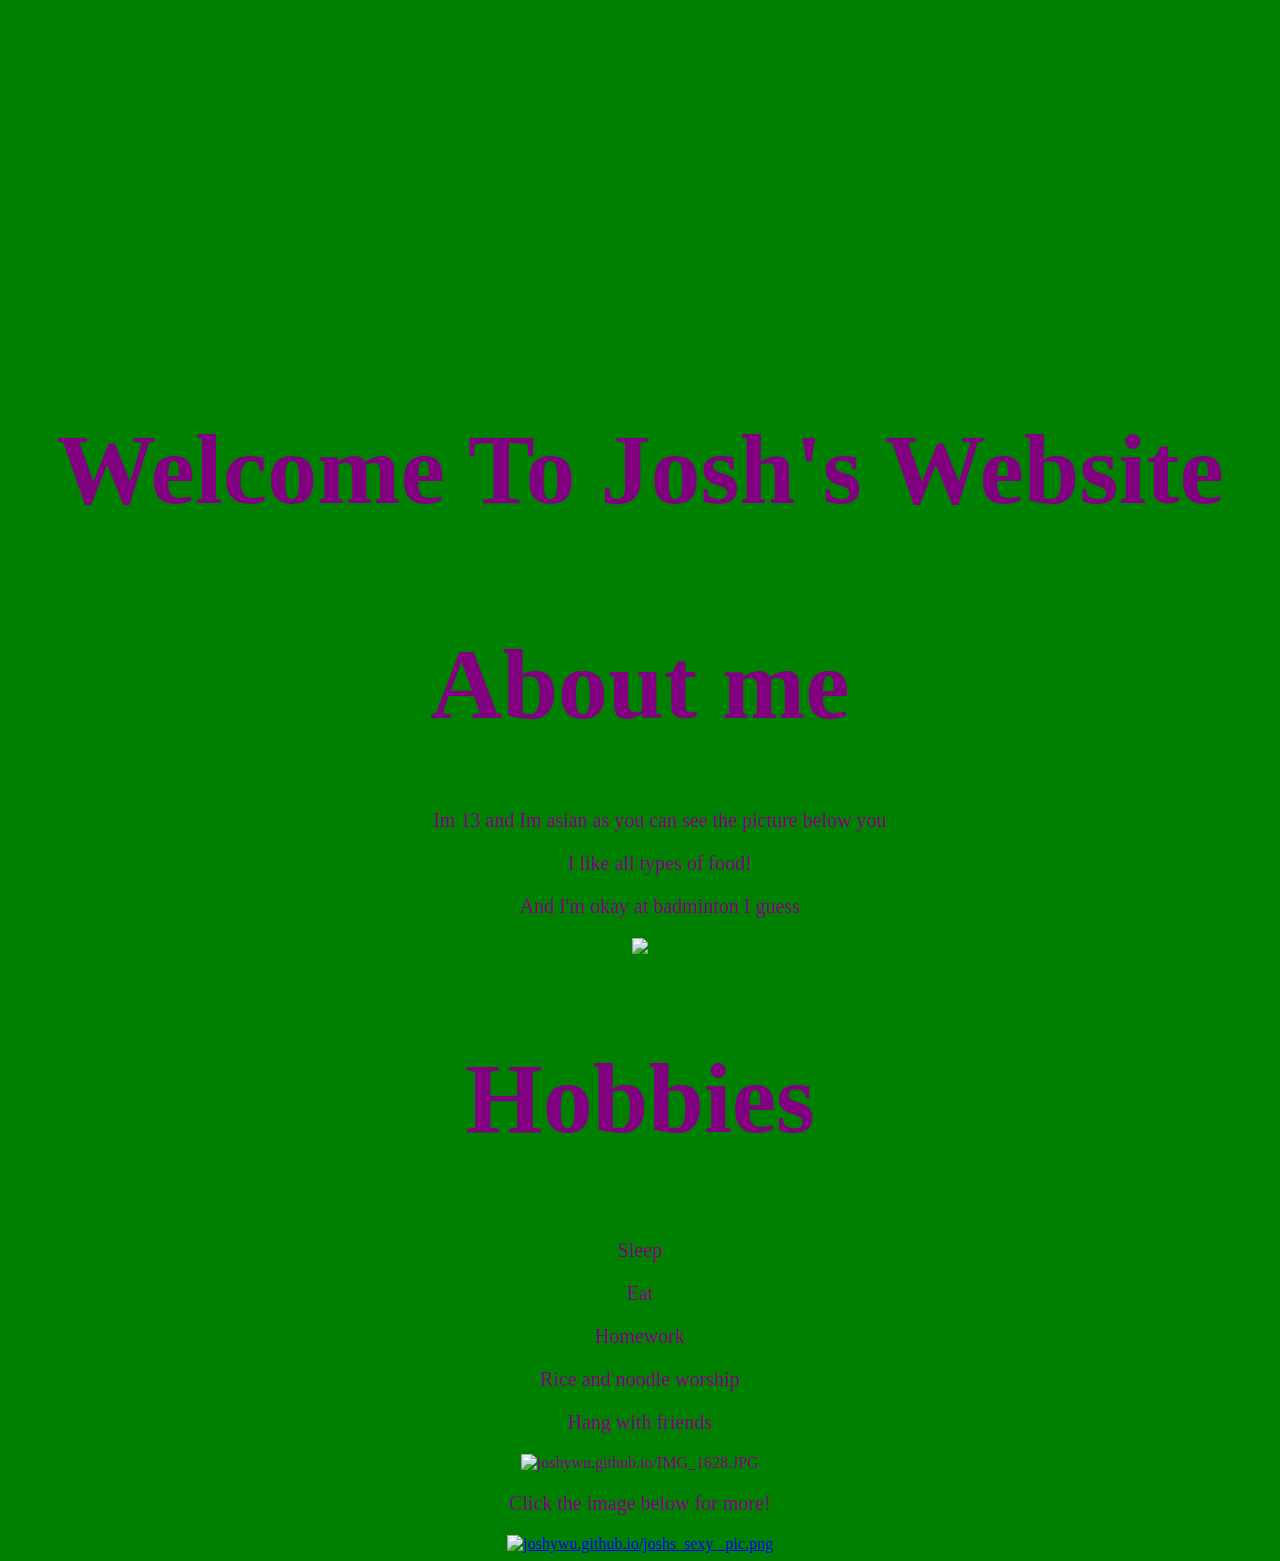
==== index.html @ a0c1f17f "Update index.html" ====
<!DOCTYPE html>
<html>
<head>
<title>joshywu.github.io</title>
<link rel="stylesheet" type="text/css" href="noob.css" media="screen">
 <script type="text/javascript" src="jquery-2.2.1.js"></script>
  <script type="text/javascript" src="min.js"></script>
    <script type="text/javascript" src="http://s3.amazonaws.com/codecademy-content/courses/hour-of-code/js/alphabet.js"></script>
 <script type="text/javascript" src="js.js"></script> 

<script type="text/javascript" src="js.js"></script>
</head>
<body style="background-color: green">

<canvas width='800px' height='300px'> </canvas>
<h3 style="font-size:100px;">Welcome To Josh's Website</h3>

<h1 style="font-size:100px;">About me</h1>
<ul>
<p style="font-family: Impact; font-size: 20px;">Im 13 and Im asian as you can see the picture below you</p>
<p style="font-family: Impact; font-size: 20px;">I like all types of food!</p>
<p style="font-family: Impact; font-size: 20px;">And I'm okay at badminton I guess</p>
</ul>
<img src="joshywu.github.io/IMG_20141106_160400.jpg" />
<h2 style="font-size: 100px;">Hobbies</h2>


<p class="hobbies";>Sleep</p>
<p class="hobbies";>Eat</p>
<p class="hobbies";>Homework</p>
<p class="hobbies";>Rice and noodle worship</p>
<p class="hobbies";>Hang with friends</p>
<img src="joshywu.github.io/IMG_1628.JPG" alt="joshywu.github.io/IMG_1628.JPG" height="600" width="600"/>

<P style="font-size:20px; font-family: Impact; color: purple">Click the image below for more!</P>
<a href="http://joshywu.github.io/more">
<img src="joshywu.github.io/joshs_sexy _pic.png" alt="joshywu.github.io/joshs_sexy _pic.png" height="700" width="700" />
</a>




                                                      



</body>
</html>
---- noob.css ----
.hobbies {
  font-family: Impact;
  font-size: 20px;
}

img {
  margin-left: auto;
  margin-right: auto;
}

body {
  color: purple;
  background: url("https://www.google.ca/search?espv=2&rlz=1C1CHFX_enCA517CA517&biw=1147&bih=900&tbm=isch&q=cool+backgrounds+for+tumblr&revid=1150812281&sa=X&ved=0ahUKEwiK6sqesunLAhXGw4MKHSwlAvEQ1QIIGw#imgrc=wjAartAaZspvTM%3A") no-repeat center center fixed;
  -webkit-background-size: cover;
  -moz-background-size: cover;
  -o-background-size: cover;
  background-size: cover;
  text-align: center;
}
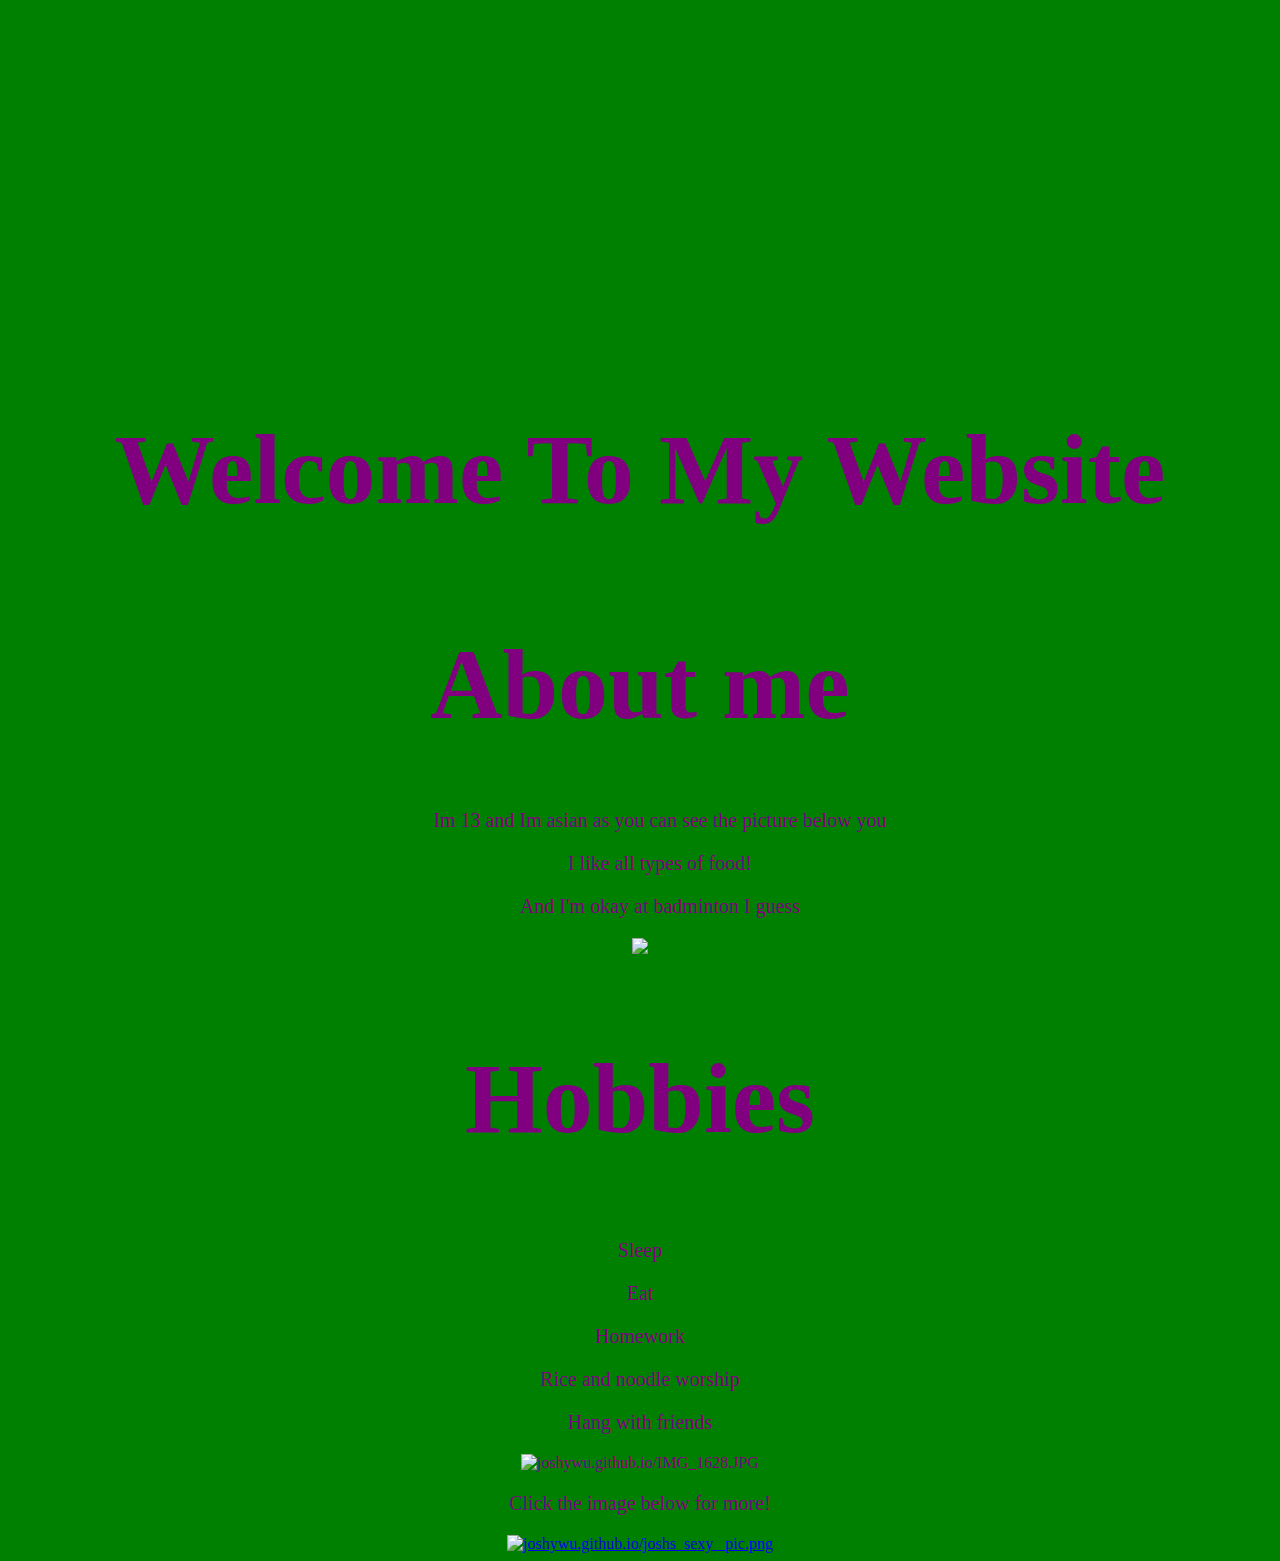
==== commit 39e5fad1: "Update index.html" ====
--- a/index.html
+++ b/index.html
@@ -13,7 +13,7 @@
 <body style="background-color: green">
 
 <canvas width='800px' height='300px'> </canvas>
-<h3 style="font-size:100px;">Welcome To Josh's Website</h3>
+<h3 style="font-size:100px;">Welcome To My Website</h3>
 
 <h1 style="font-size:100px;">About me</h1>
 <ul>
--- a/noob.css
+++ b/noob.css
@@ -10,7 +10,7 @@
 
 body {
   color: purple;
-  background: url("https://www.google.ca/search?espv=2&rlz=1C1CHFX_enCA517CA517&biw=1147&bih=900&tbm=isch&q=cool+backgrounds+for+tumblr&revid=1150812281&sa=X&ved=0ahUKEwiK6sqesunLAhXGw4MKHSwlAvEQ1QIIGw#imgrc=wjAartAaZspvTM%3A") no-repeat center center fixed;
+  background: url("https://s-media-cache-ak0.pinimg.com/736x/a6/ff/be/a6ffbeff2a012fb227d4dc70ba7301c9.jpg") no-repeat center center fixed;
   -webkit-background-size: cover;
   -moz-background-size: cover;
   -o-background-size: cover;
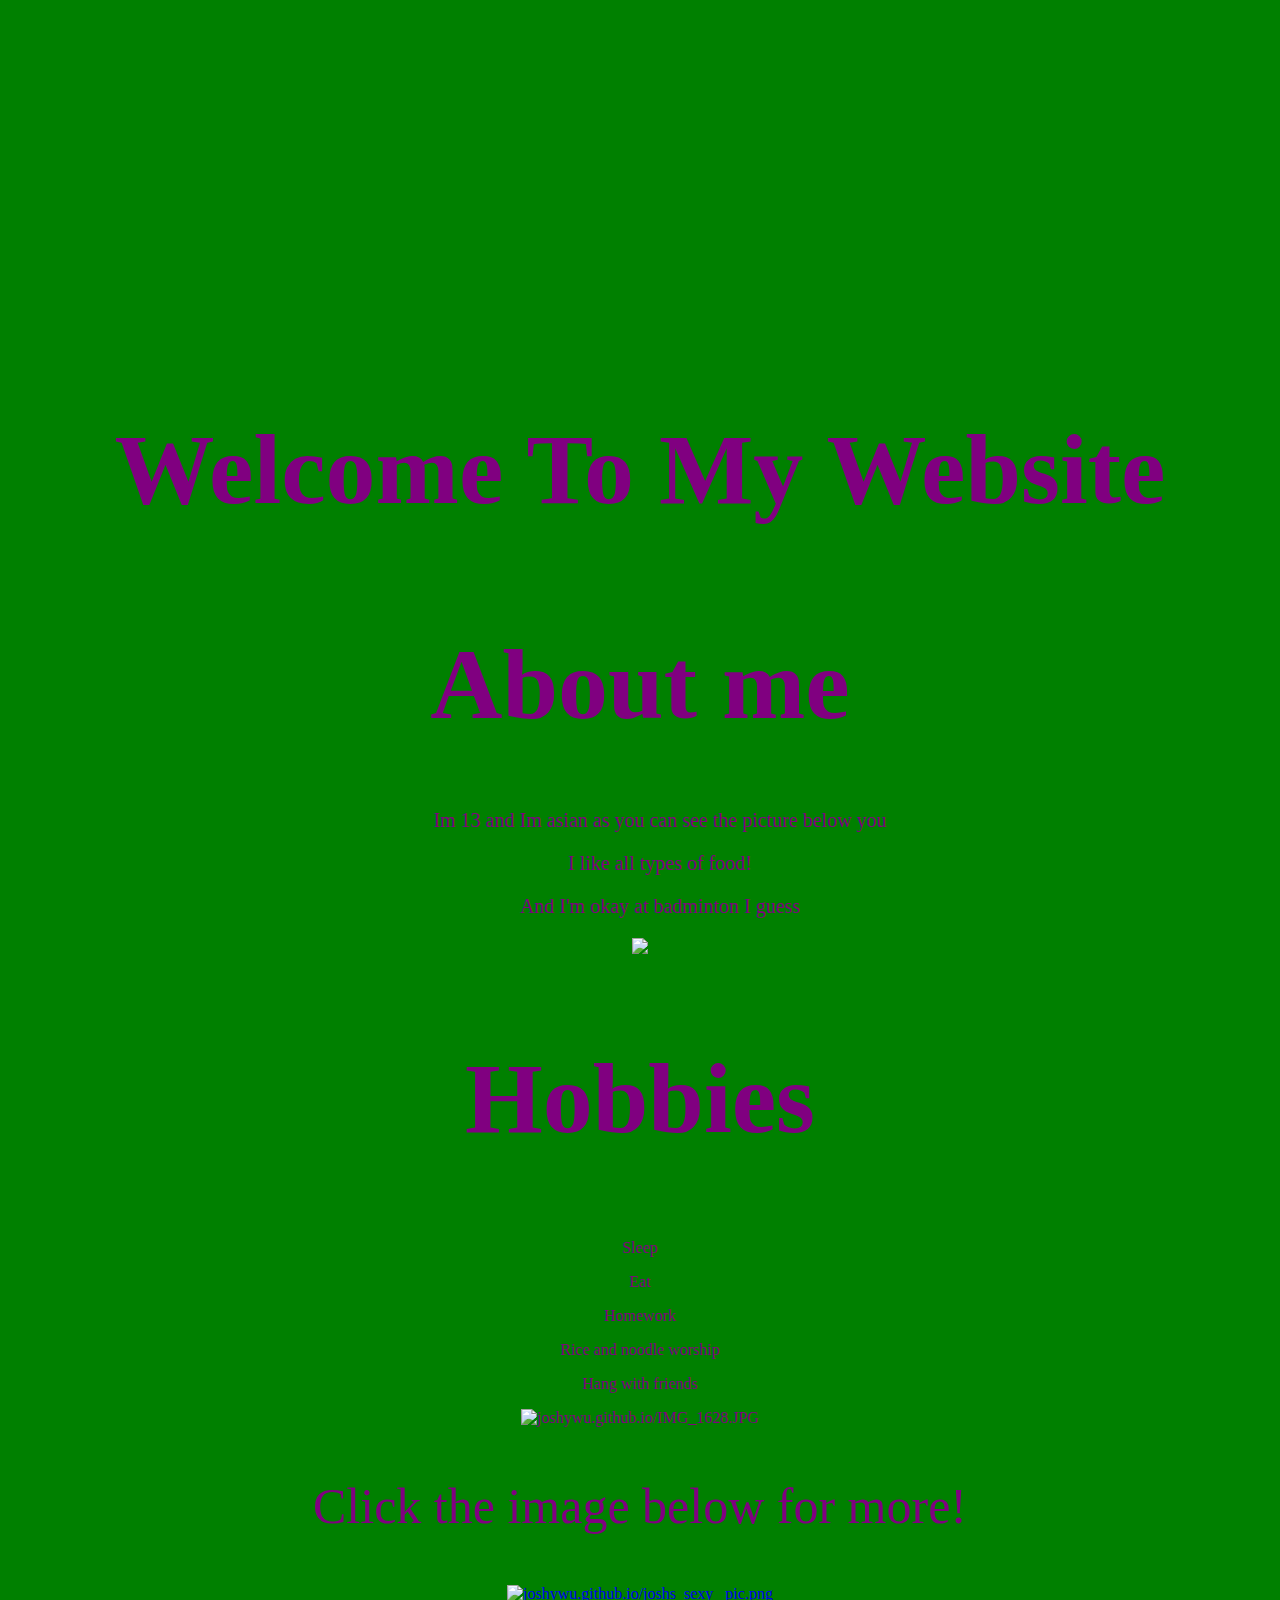
==== commit 908ea877: "Update index.html" ====
--- a/index.html
+++ b/index.html
@@ -17,22 +17,22 @@
 
 <h1 style="font-size:100px;">About me</h1>
 <ul>
-<p style="font-family: Impact; font-size: 20px;">Im 13 and Im asian as you can see the picture below you</p>
-<p style="font-family: Impact; font-size: 20px;">I like all types of food!</p>
-<p style="font-family: Impact; font-size: 20px;">And I'm okay at badminton I guess</p>
+<p style="font-size: 20px;">Im 13 and Im asian as you can see the picture below you</p>
+<p style="font-size: 20px;">I like all types of food!</p>
+<p style="font-size: 20px;">And I'm okay at badminton I guess</p>
 </ul>
 <img src="joshywu.github.io/IMG_20141106_160400.jpg" />
 <h2 style="font-size: 100px;">Hobbies</h2>
 
 
-<p class="hobbies";>Sleep</p>
-<p class="hobbies";>Eat</p>
-<p class="hobbies";>Homework</p>
-<p class="hobbies";>Rice and noodle worship</p>
-<p class="hobbies";>Hang with friends</p>
+<p>Sleep</p>
+<p>Eat</p>
+<p>Homework</p>
+<p>Rice and noodle worship</p>
+<p >Hang with friends</p>
 <img src="joshywu.github.io/IMG_1628.JPG" alt="joshywu.github.io/IMG_1628.JPG" height="600" width="600"/>
 
-<P style="font-size:20px; font-family: Impact; color: purple">Click the image below for more!</P>
+<p style="font-size:50px;">Click the image below for more!</P>
 <a href="http://joshywu.github.io/more">
 <img src="joshywu.github.io/joshs_sexy _pic.png" alt="joshywu.github.io/joshs_sexy _pic.png" height="700" width="700" />
 </a>
--- a/noob.css
+++ b/noob.css
@@ -17,3 +17,7 @@
   background-size: cover;
   text-align: center;
 }
+
+p {
+  font-family: Verdana;
+}
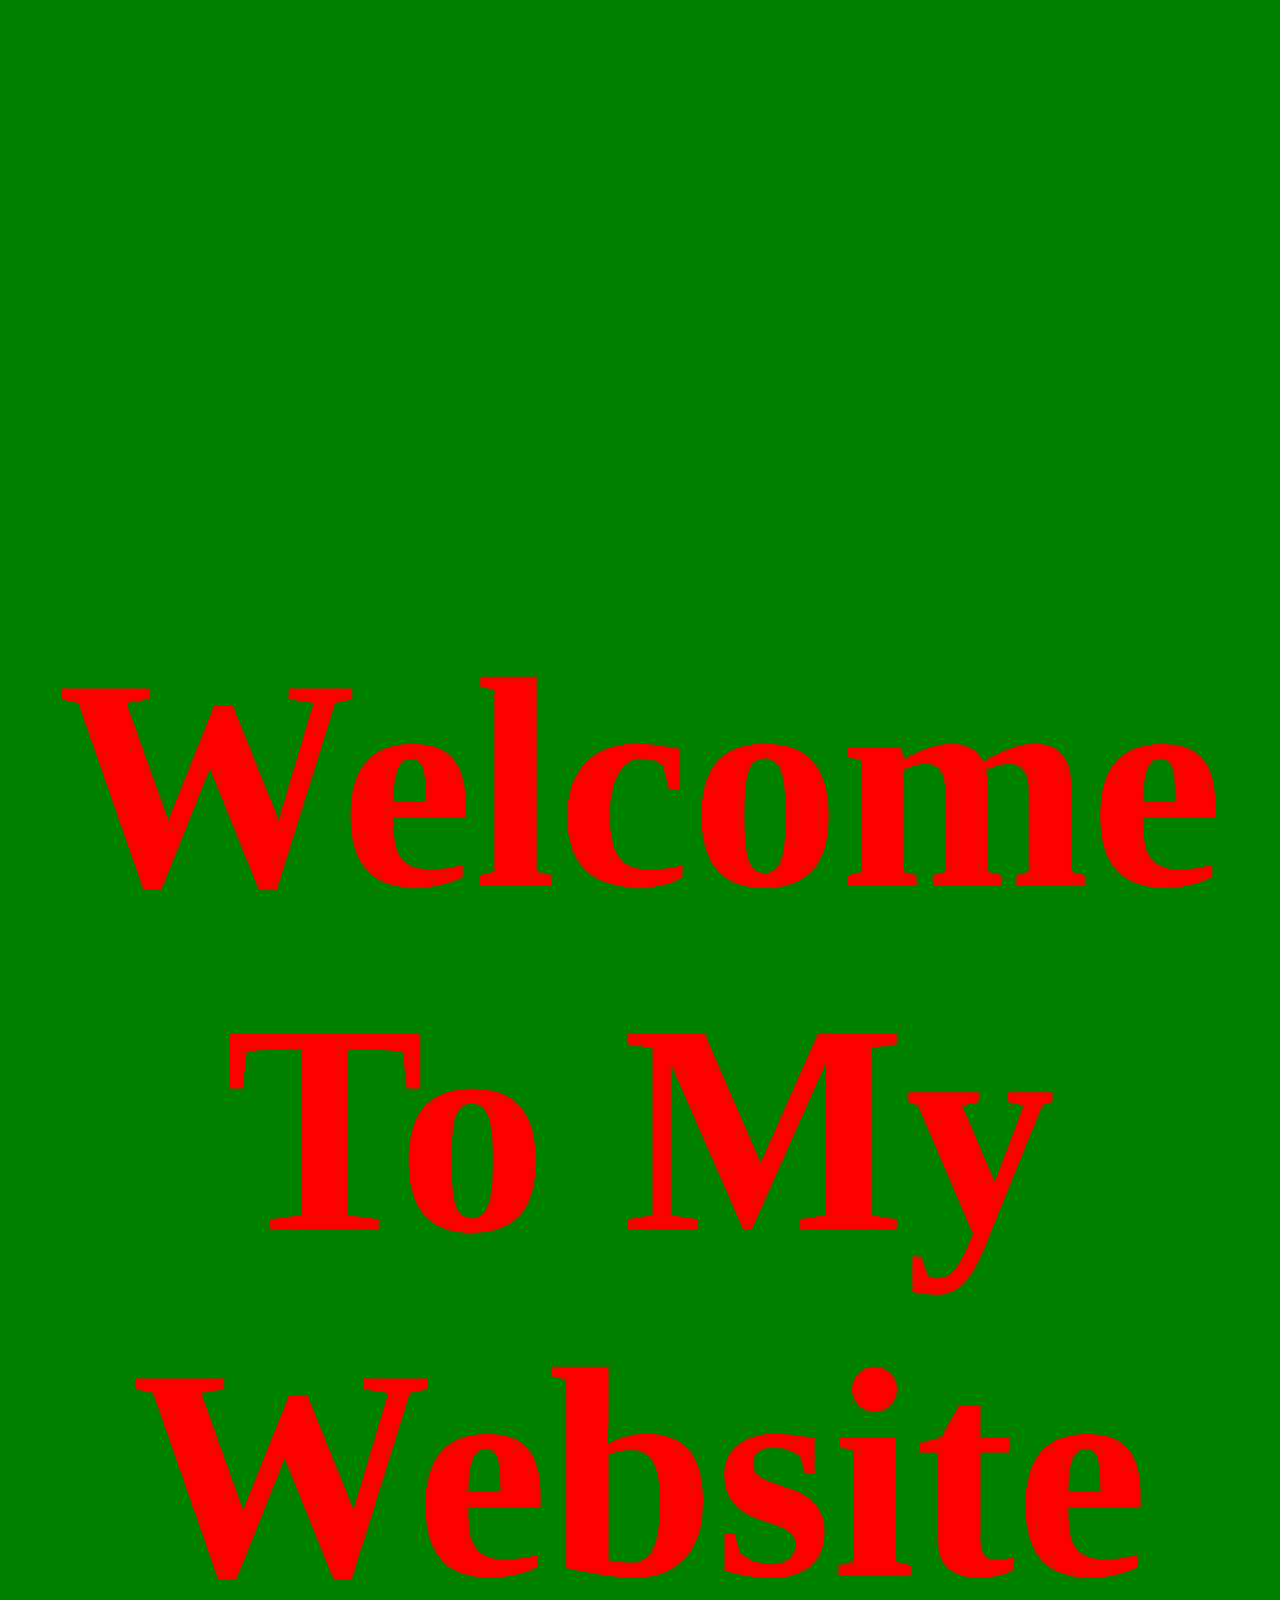
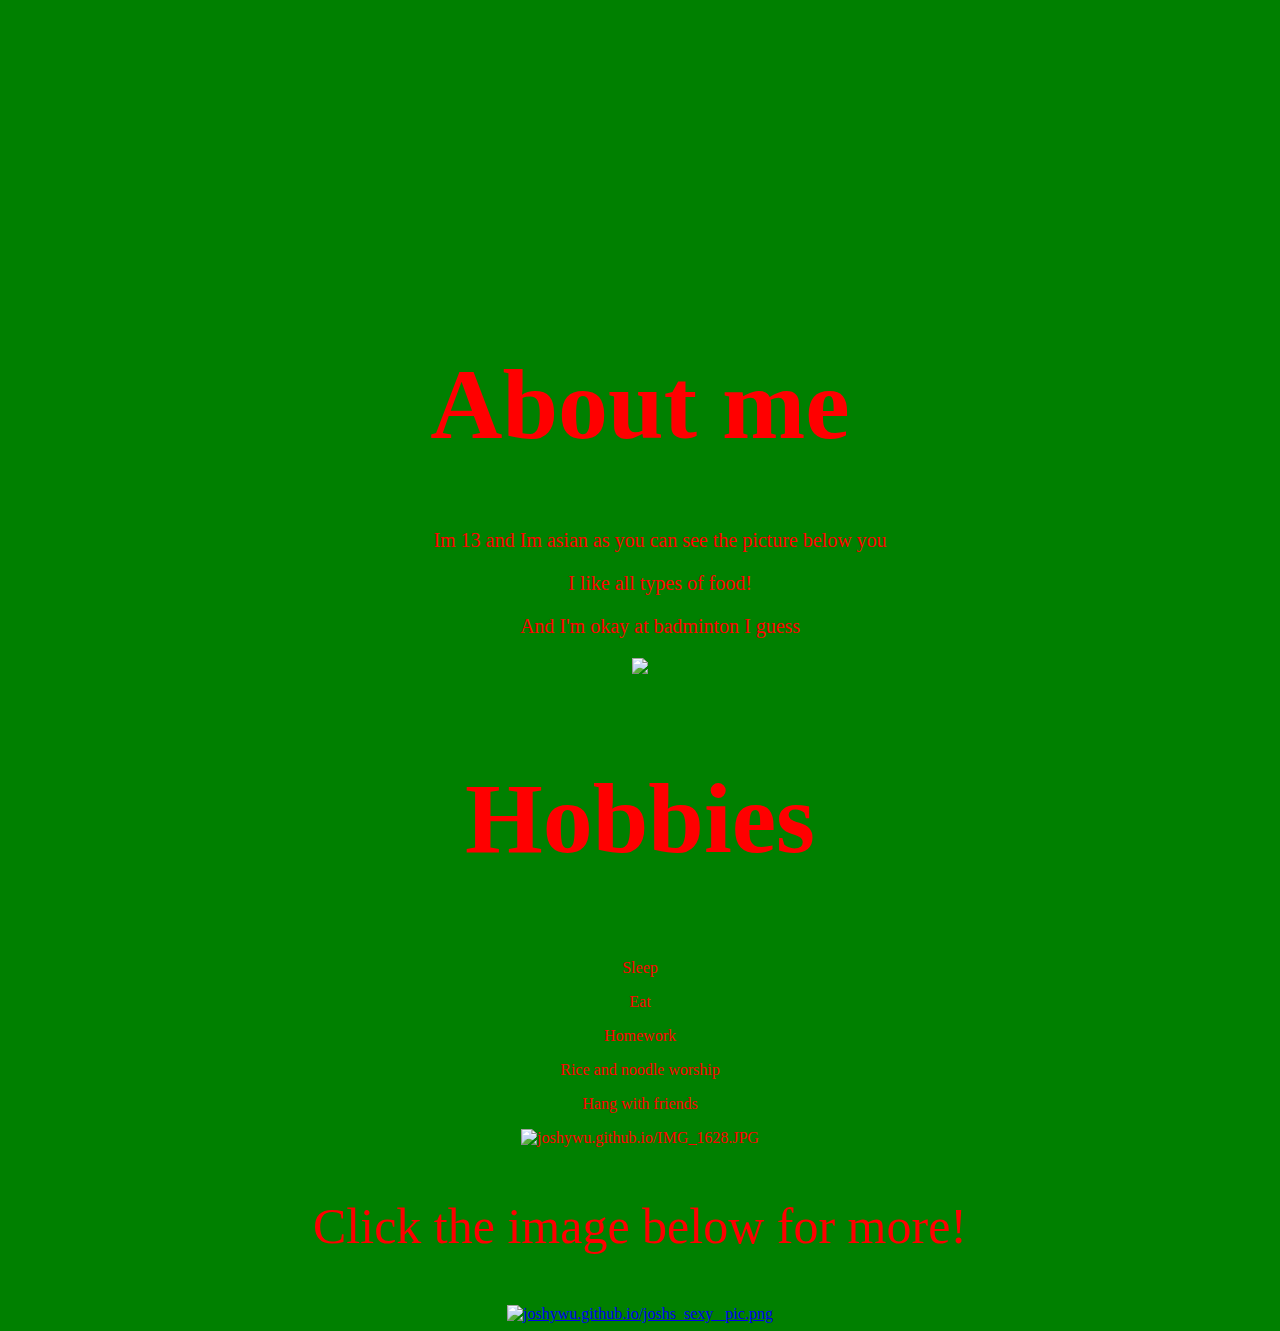
==== commit 80c33a9f: "Update index.html" ====
--- a/index.html
+++ b/index.html
@@ -13,7 +13,7 @@
 <body style="background-color: green">
 
 <canvas width='800px' height='300px'> </canvas>
-<h3 style="font-size:100px;">Welcome To My Website</h3>
+<h3 style="font-size:300px;">Welcome To My Website</h3>
 
 <h1 style="font-size:100px;">About me</h1>
 <ul>
--- a/noob.css
+++ b/noob.css
@@ -1,6 +1,6 @@
-.hobbies {
-  font-family: Impact;
-  font-size: 20px;
+
+h1 {
+  font-family: Verdana;
 }
 
 img {
@@ -9,8 +9,8 @@
 }
 
 body {
-  color: purple;
-  background: url("https://s-media-cache-ak0.pinimg.com/736x/a6/ff/be/a6ffbeff2a012fb227d4dc70ba7301c9.jpg") no-repeat center center fixed;
+  color: red;
+  background: url("http://mixhdwallpapers.com/wp-content/uploads/2014/08/307.jpg") no-repeat center center fixed;
   -webkit-background-size: cover;
   -moz-background-size: cover;
   -o-background-size: cover;
@@ -21,3 +21,11 @@
 p {
   font-family: Verdana;
 }
+
+h2 {
+  font-family: Verdana;
+}
+
+h3 {
+  font-family: Verdana;
+}
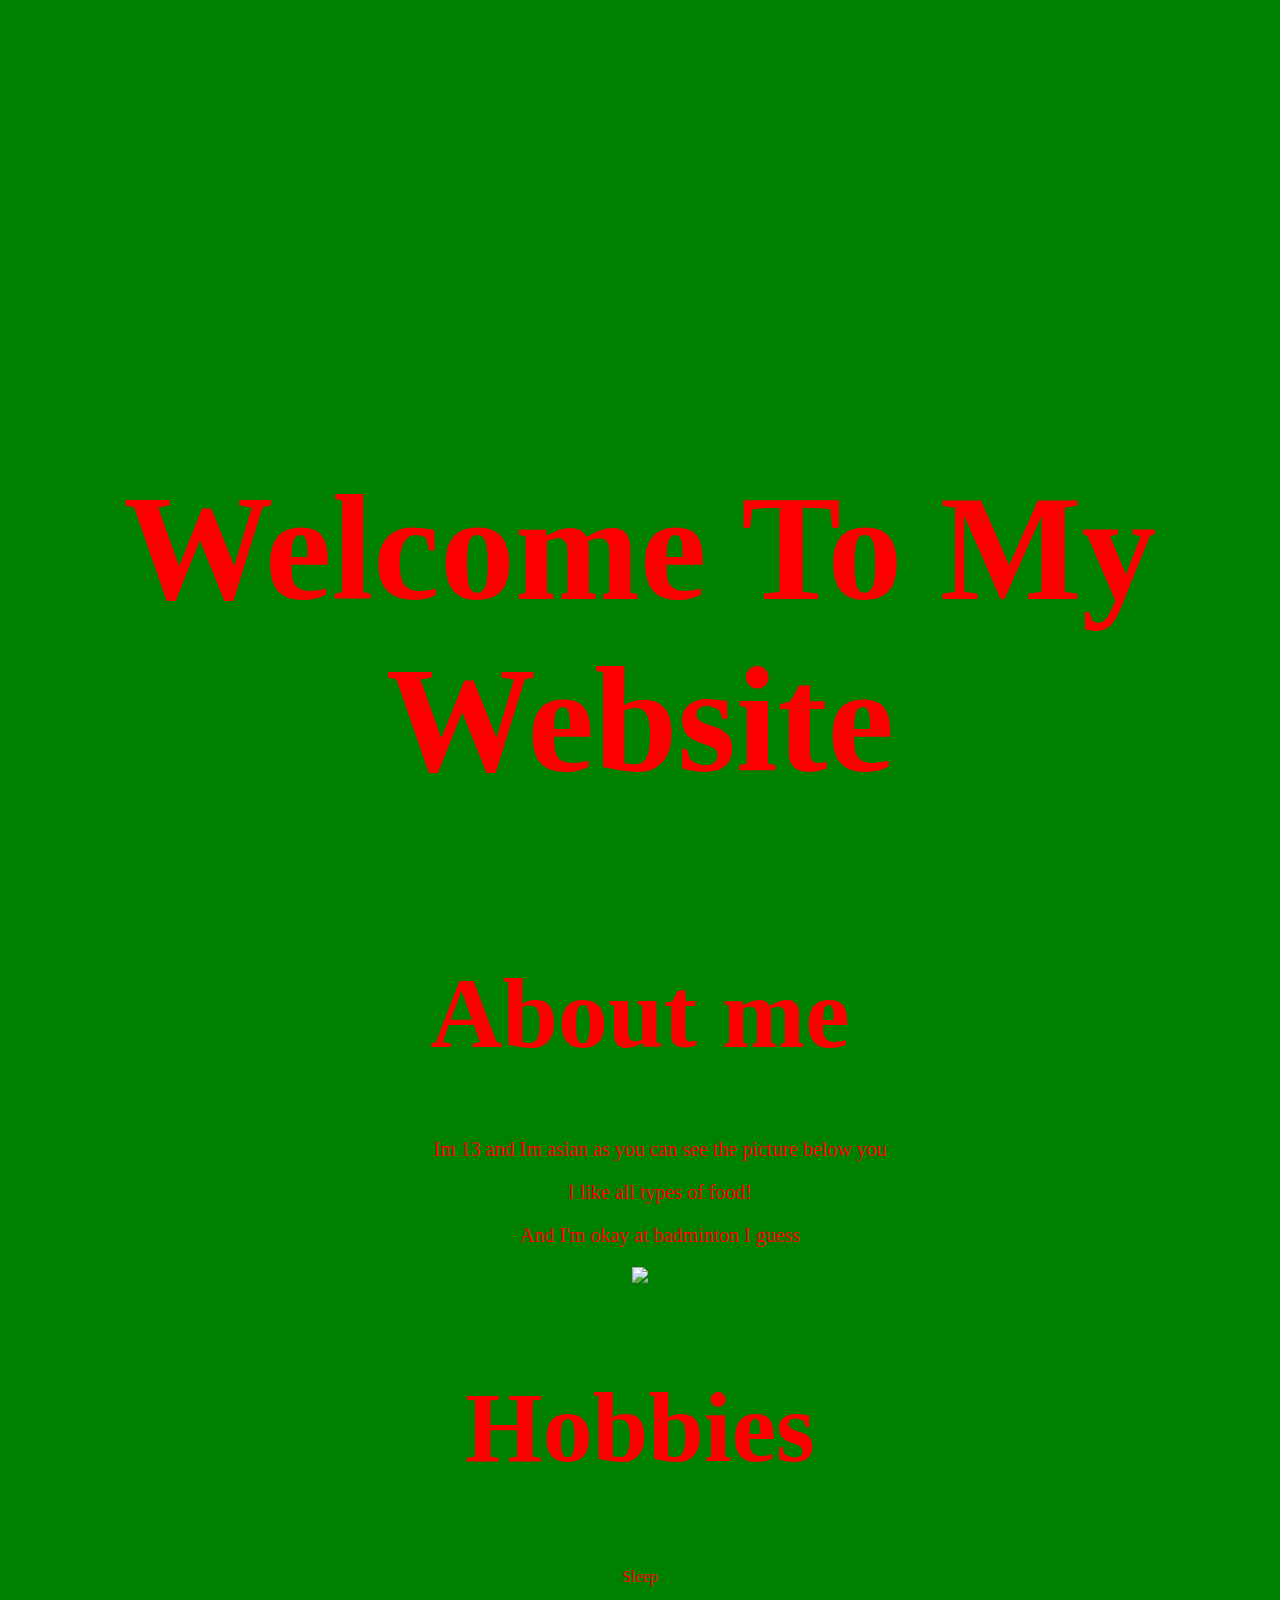
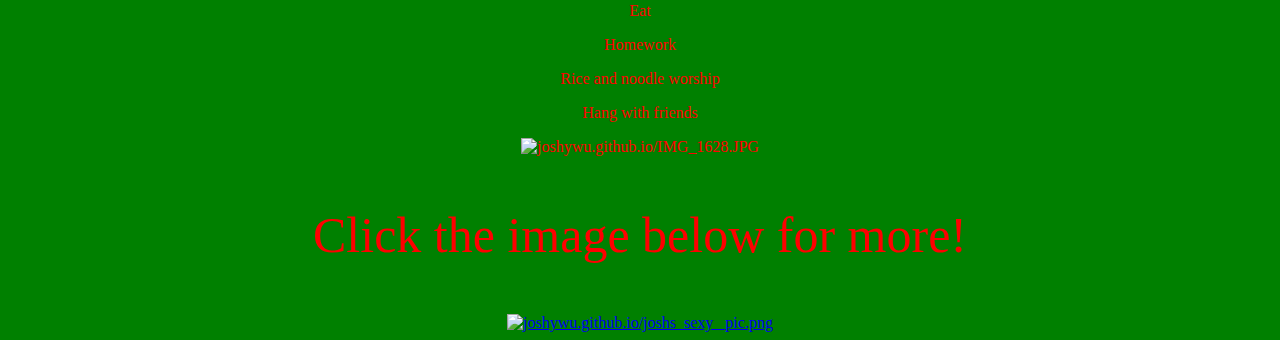
==== commit d5187bf7: "Update index.html" ====
--- a/index.html
+++ b/index.html
@@ -3,17 +3,11 @@
 <head>
 <title>joshywu.github.io</title>
 <link rel="stylesheet" type="text/css" href="noob.css" media="screen">
- <script type="text/javascript" src="jquery-2.2.1.js"></script>
-  <script type="text/javascript" src="min.js"></script>
-    <script type="text/javascript" src="http://s3.amazonaws.com/codecademy-content/courses/hour-of-code/js/alphabet.js"></script>
- <script type="text/javascript" src="js.js"></script> 
-
-<script type="text/javascript" src="js.js"></script>
 </head>
 <body style="background-color: green">
 
 <canvas width='800px' height='300px'> </canvas>
-<h3 style="font-size:300px;">Welcome To My Website</h3>
+<h3 style="font-size:150px;">Welcome To My Website</h3>
 
 <h1 style="font-size:100px;">About me</h1>
 <ul>
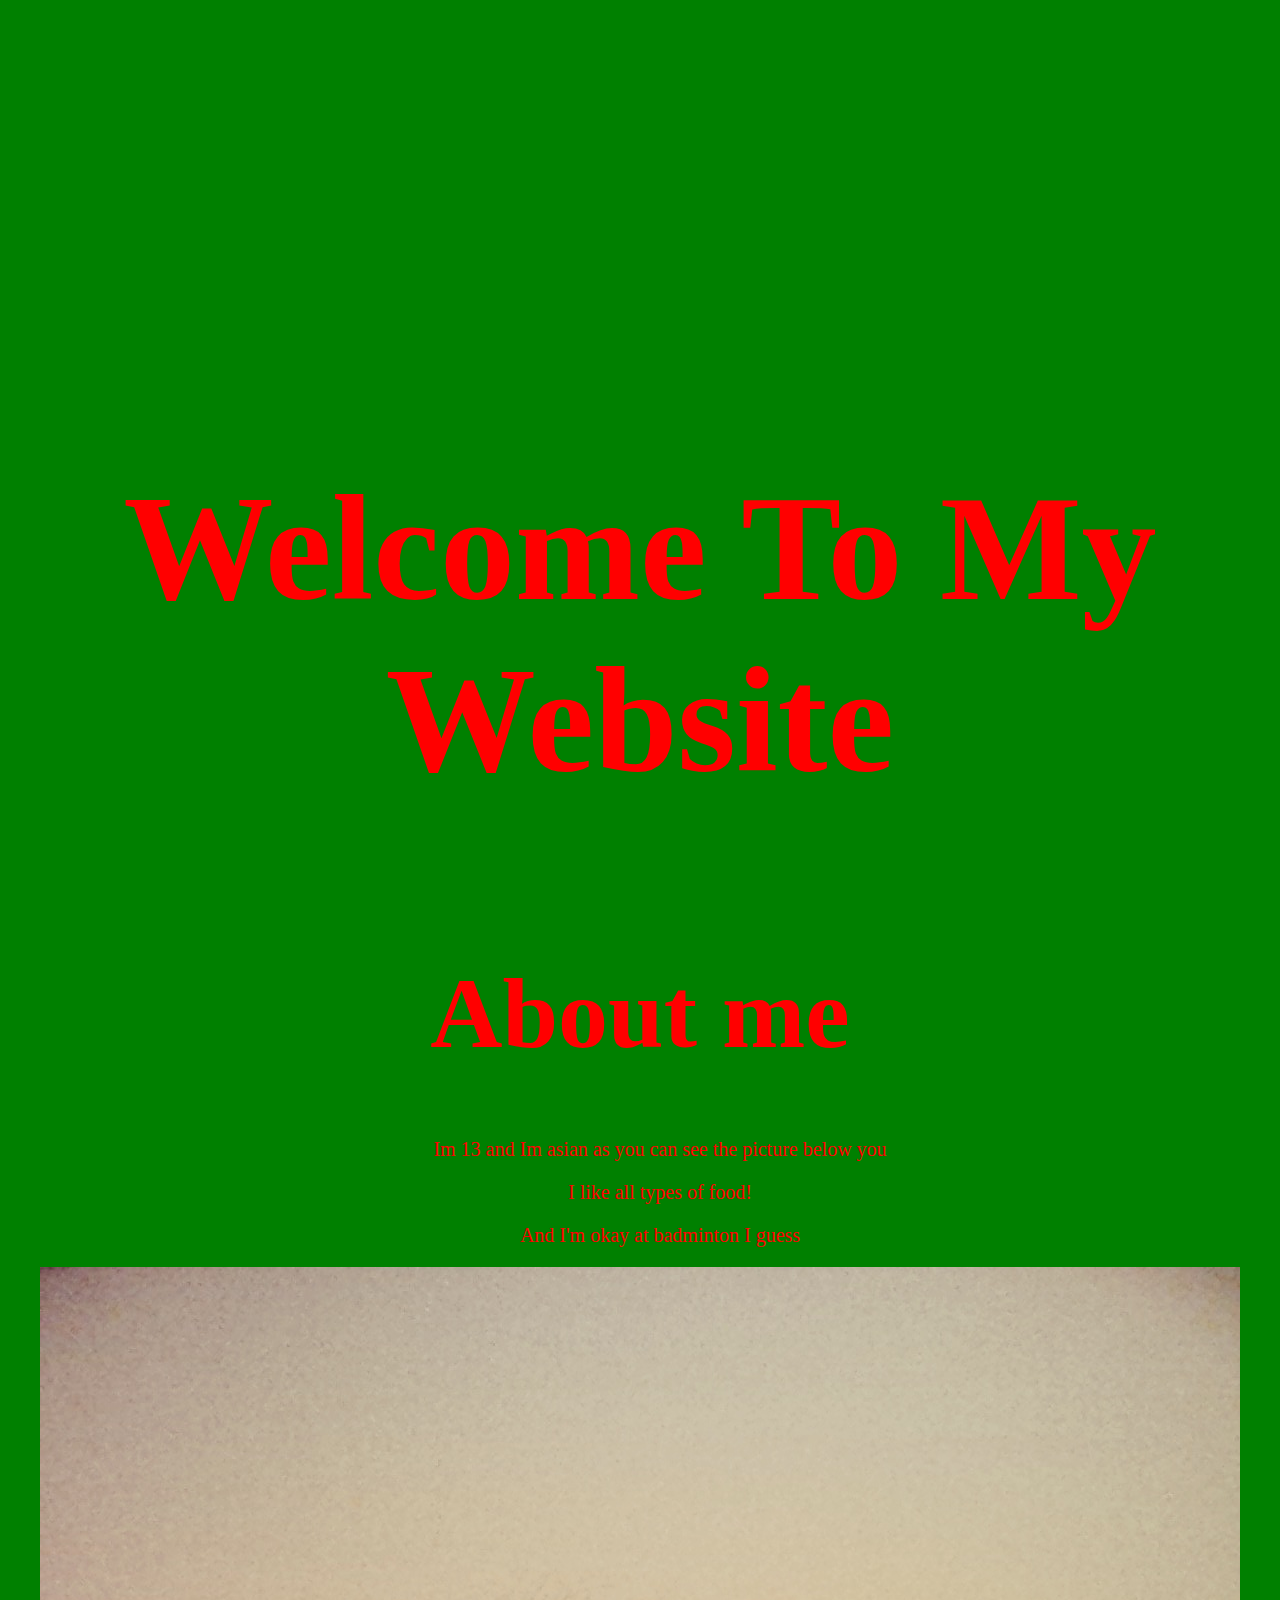
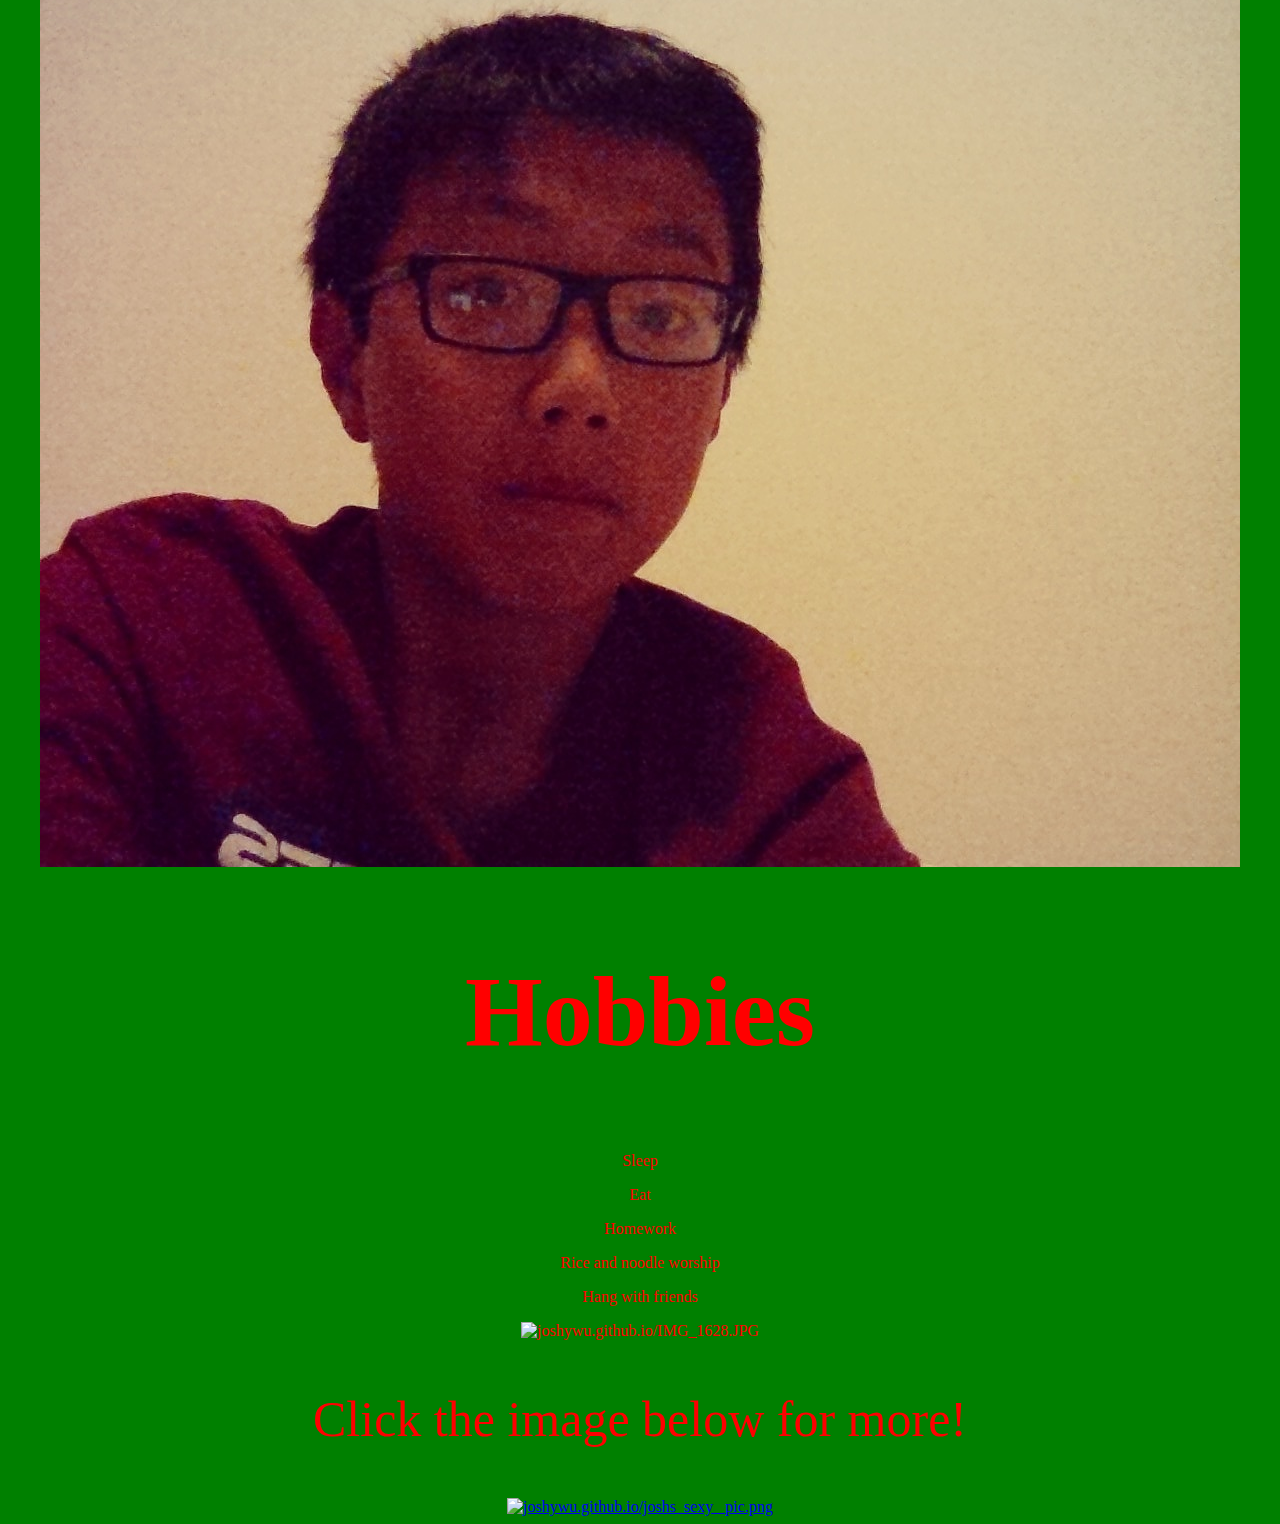
==== commit f93dcd37: "Update index.html" ====
--- a/index.html
+++ b/index.html
@@ -15,7 +15,7 @@
 <p style="font-size: 20px;">I like all types of food!</p>
 <p style="font-size: 20px;">And I'm okay at badminton I guess</p>
 </ul>
-<img src="joshywu.github.io/IMG_20141106_160400.jpg" />
+<img src="IMG_20150420_213135.jpg" />
 <h2 style="font-size: 100px;">Hobbies</h2>
 
 
--- a/noob.css
+++ b/noob.css
@@ -1,5 +1,5 @@
 
-h1 {
+h {
   font-family: Verdana;
 }
 
@@ -22,10 +22,4 @@
   font-family: Verdana;
 }
 
-h2 {
-  font-family: Verdana;
-}
 
-h3 {
-  font-family: Verdana;
-}
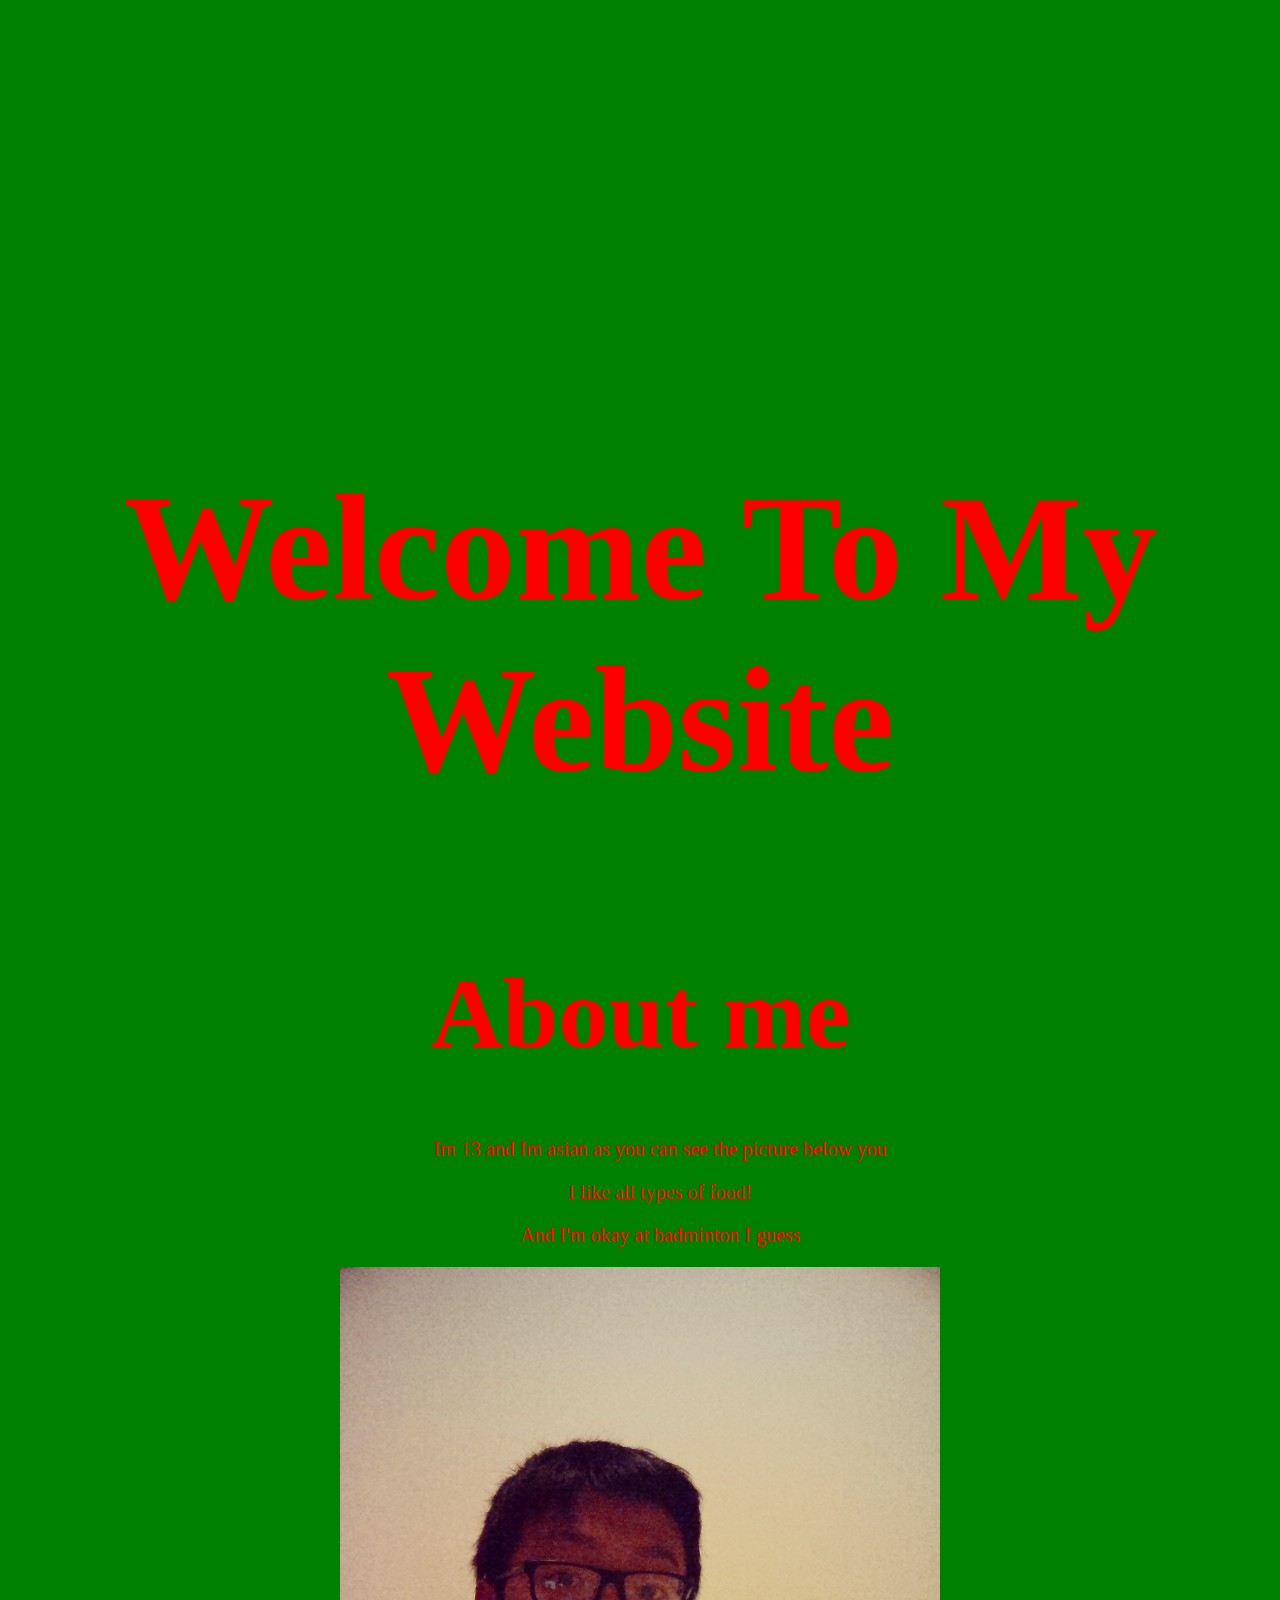
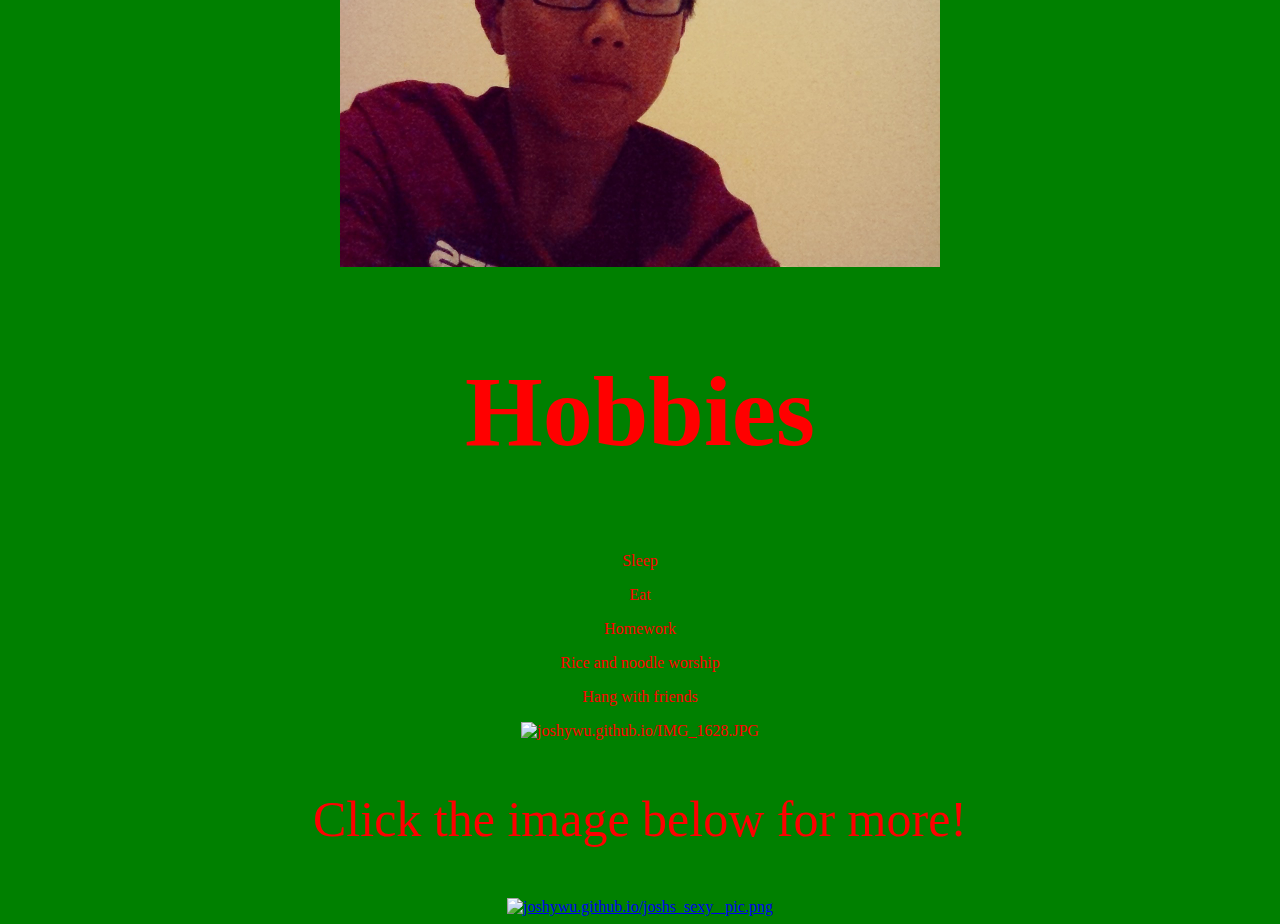
==== commit 5475d049: "Update index.html" ====
--- a/index.html
+++ b/index.html
@@ -15,7 +15,7 @@
 <p style="font-size: 20px;">I like all types of food!</p>
 <p style="font-size: 20px;">And I'm okay at badminton I guess</p>
 </ul>
-<img src="IMG_20150420_213135.jpg" />
+<img src="IMG_20150420_213135.jpg" height="600" width="600" />
 <h2 style="font-size: 100px;">Hobbies</h2>
 
 
